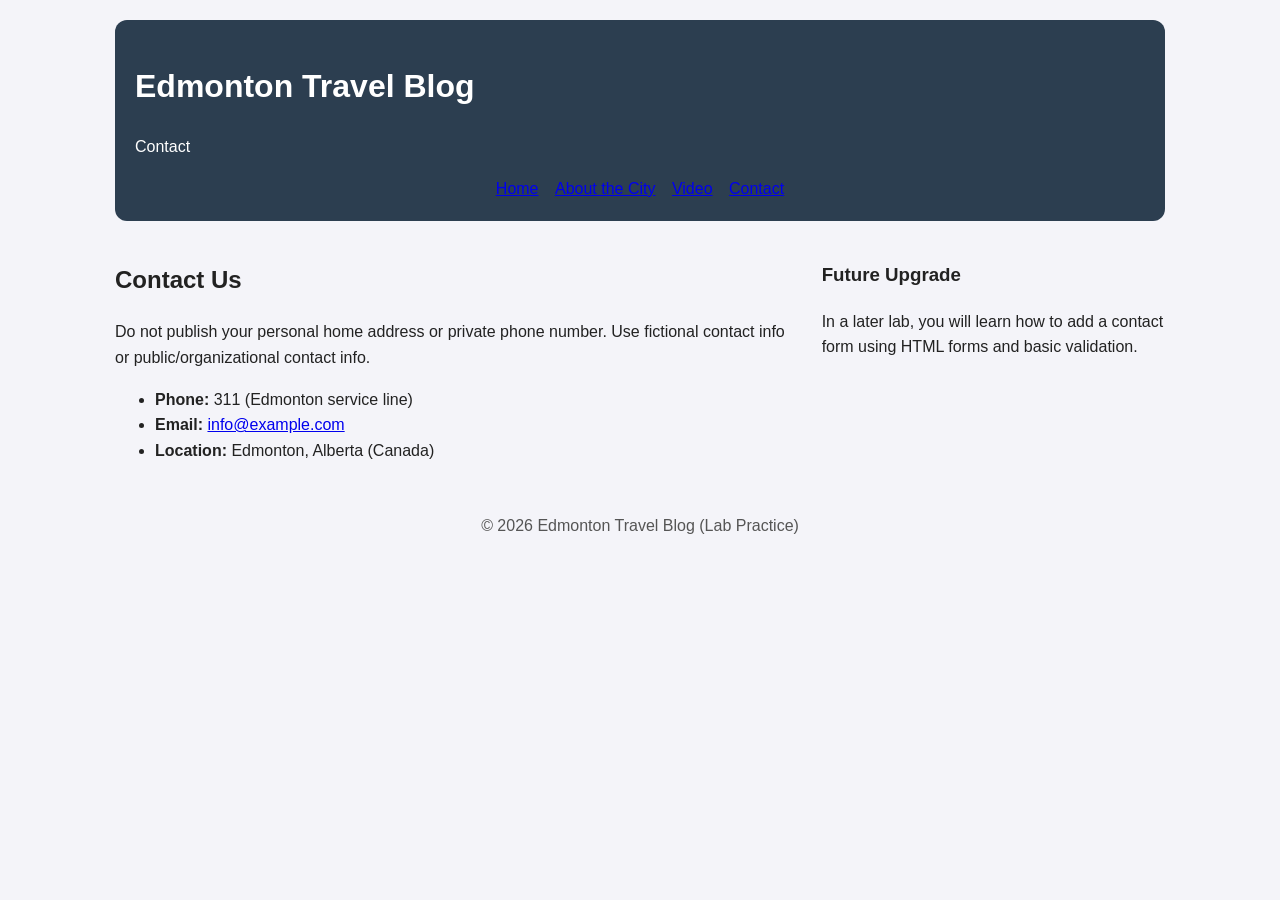
==== contact.html @ 0a63b9ec "Initial Commit" ====
<!DOCTYPE html>
<html lang="en">

<head>
    <meta charset="UTF-8" />
    <meta name="viewport" content="width=device-width, initial-scale=1" />
    <title>Edmonton Travel Blog | Contact</title>
    <link rel="stylesheet" href="style.css" />
</head>

<body>
    <div class="container">
        <header class="site-header">
            <h1>Edmonton Travel Blog</h1>
            <p>Contact</p>
            <nav class="site-nav">
                <ul>
                    <li><a href="index.html">Home</a></li>
                    <li><a href="city.html">About the City</a></li>
                    <li><a href="video.html">Video</a></li>
                    <li><a class="active" href="contact.html">Contact</a></li>
                </ul>
            </nav>
        </header>
        <main class="layout">
            <section class="main">
                <div class="card">
                    <h2>Contact Us</h2>
                    <p class="notice">
                        Do not publish your personal home address or private phone number.
                        Use fictional contact info or public/organizational contact info.
                    </p>
                    <ul>
                        <li><strong>Phone:</strong> 311 (Edmonton service line)</li>
                        <li>
                        <strong>Email:</strong>
                        <a href="mailto:info@example.com">info@example.com</a>
                        </li>
                        <li><strong>Location:</strong> Edmonton, Alberta (Canada)</li>
                    </ul>
                </div>

                <!-- TODO (HTML #10):
                Add a second card titled “Business Hours” with a list of days/times.
                -->
            </section>

            <aside class="sidebar">
                <div class="card">
                    <h3>Future Upgrade</h3>
                    <p>
                        In a later lab, you will learn how to add a contact form using HTML
                        forms and basic validation.
                    </p>
                </div>
            </aside>
        </main>

        <footer class="site-footer">
            <p>&copy; 2026 Edmonton Travel Blog (Lab Practice)</p>
        </footer>
    </div>
</body>

</html>
---- style.css ----
/* ---------------------------
    style.css (Student Tasks Version)
    Selectors + Box Model + Variables
    ---------------------------
    HOW TO USE THIS FILE:
    - Keep the selectors as they are (e.g., .site-nav a).
    Only add properties inside { }.
    - Use CSS variables with var(--name) whenever possible.
    - Use the Box Model (padding, margin, border, border-radius) to
    create spacing and “button/card” looks.
    - After each edit: Save → Refresh the browser.
    DEBUG TIP (CSS Cascade):
    If a style does not apply, check:
    1) selector matches the HTML element
    2) you saved the file
    3) no typos (property names, missing semicolons)
    4) whether another rule overrides it (order/specificity)
*/

/* ---------------------------
    CSS Variables:
    You may keep these values or adjust them to create a different theme.
    Typical values:
    - colors in hex (#RRGGBB)
    - common neutrals: light background, dark text
    - one accent color used for highlights/hover
--------------------------- */
:root {
    --bg: #f4f4f9;
    /* background color (light) */
    --text: #222;
    /* main text color (dark) */
    --primary: #2c3e50;
    /* header/nav background color */
    --accent: #0A6C74;
    /* highlight/hover color */
    --white: #ffffff;
    /* white */
    --border: #ddd;
    /* light border color */
}
/* Base styles (inheritance applies to many text properties)
    You can adjust:
    - font-family (Arial, Helvetica, sans-serif)
    - line-height (e.g., 1.4 to 1.8)
    - background and color using variables */
body {
    margin: 0;
    font-family: Arial, sans-serif;
    background: var(--bg);
    color: var(--text);
    line-height: 1.6;
}

/* Centers page content and prevents text from stretching too wide
    You can adjust:
    - max-width (e.g., 900px to 1200px)
    - padding (e.g., 16px to 32px) */
.container {
    max-width: 1050px;
    margin: 0 auto;
    padding: 20px;
}

/* Header “banner”
    You can adjust:
    - padding (e.g., 16px–28px)
    - border-radius (e.g., 8px–16px)
    - background using var(--primary) */
.site-header {
    background: var(--primary);
    color: var(--white);
    padding: 20px;
    border-radius: 12px;
}

/* ---------------------------
    Descendant selectors:
    The UL is styled only inside .site-nav so other lists are unaffected.
    Typical values:
    - list-style: none; removes bullets
    - text-align: center; centers the menu
    --------------------------- */
.site-nav ul {
    list-style: none;
    margin: 0;
    padding: 0;
    text-align: center;
}

/* Each LI controls positioning of each menu item.
    Typical values:
    - display: inline-block; puts items side-by-side
    - margin: small horizontal spacing like 4px–12px */
.site-nav li {
    display: inline-block;
    margin: 0 6px;
}
/* TODO (CSS #1): Nav links as buttons
    Target: .site-nav a (the clickable element)
    Typical values:
    - display: inline-block so padding/background behave like a “button”.

    You should define more properties to make links look like buttons:
    - text color: usually var(--white)
    - remove underline: text-decoration (often 'none')
    - padding: increases clickable area (common: vertical 8–12px, horizontal 12–22px)
    - border-radius: rounding (common: 4px–12px; or 999px for pill style)
    Optional additions:
    - background for non-hover state (transparent or subtle)
    - font-weight (normal/bold)
    - transition: smooth hover effect (often background-color 0.2s–0.3s)
*/
.site-nav a {
    display: inline-block;
    /* add more properties here */
}
/* TODO (CSS #2): Hover effect
    Target: .site-nav a:hover
    You should define what changes when the mouse hovers:
    - background color: commonly var(--accent)
    - optionally adjust text color (if contrast becomes poor)
    - optionally change underline/border effect instead of background (design choice)
*/
.site-nav a:hover {
    /* add properties here */
}
/* TODO (CSS #3): Active link highlight
    Target: .site-nav a.active
    This should make the current page link look “selected.”
    Common approaches (choose one):
    - subtle background (semi-transparent white)
    - underline or border-bottom
    - slightly different text color
    - stronger font-weight
    Keep it visually consistent with your hover style.
*/
.site-nav a.active {
    /* add properties here */
}
/* Two-column layout (Flexbox)
    You may keep this as-is. CSS Layouts will be taught be in a future lecture
    Typical values:
    - gap: 12px–28px */
.layout {
    margin-top: 20px;
    display: flex;
    gap: 20px;
}
.main {
    flex: 2;
}

.sidebar {
    flex: 1;
}

/* TODO (CSS #4): Sidebar card look
    Target: .sidebar
    Goal: Make the sidebar area look like a clean panel.
    Typical properties:
    - background: var(--white)
    - padding: 12px–20px
    - border: 1px solid var(--border)
    - border-radius: 8px–16px
    Optional:
    - slightly different background (very light tint)
*/

.sidebar {
    /* add properties here */
}
/* TODO (CSS #5): Card styling (Box Model)
    Target: .card
    Goal: Make every card look like a readable block.
    Typical properties:
    - background: var(--white)
    - padding: 14px–20px
    - margin-bottom: 12px–18px
    - border: 1px solid var(--border)
    - border-radius: 8px–16px
    Optional:
    - box-shadow for depth (subtle; do not overdo)
*/
.card {
    /* add properties here */
}
/* TODO (CSS #6): Meta line
    Target: .meta
    Goal: Smaller, less prominent text than body content.
    Typical properties:
    - font-size: around 0.85rem–0.95rem
    - color: a muted grey (e.g., #666 or #777)
    - margin-bottom: 6px–12px
*/
.meta {
    /* add properties here */
}
/* TODO (CSS #7): Tag “pill” styling
    Target: .tag
    Typical values:
    - display: inline-block so padding/background behave properly.
    Goal: Define more properties to make tags look like pill labels
    - padding: small (vertical 4–7px, horizontal 10–16px)
    - margin: small spacing between tags
    - border: 1px solid (often #ccc or var(--border))
    - border-radius: very large (e.g., 999px) for pill shape
    Optional:
    - background: white or very light tint
    - text color: var(--primary) or var(--text)
*/
.tag {
    display: inline-block;
    /* add more properties here */
}
/* TODO (CSS #8): Video container
    Target: .video-wrap
    Goal: The iframe should appear inside a neat frame with rounded corners.
    Typical properties:
    - border: 1px solid var(--border)
    - border-radius: 8px–16px
    - overflow: hidden (important for rounded corners)
    - background: #000 (prevents white gaps around the video)
*/
.video-wrap {
    /* add properties here */
}
.video-wrap iframe {
    width: 100%;
    height: 420px;
    border: 0;
    display: block;
}
/* TODO (CSS #9): ID selector example
    Target: #featured-video
    - styles ONLY the element with id="featured-video"
    Goal: Use this to emphasize the featured section
    - this is more specific than .card
*/
#featured-video {
/* Examples of what you CAN define here:
    - a different border style (solid/dashed)
    - a thicker border width
    - extra padding or margin
    - a subtle background tint
    - a stronger border-left accent
*/
}
/* TODO (CSS #10): Notice styling
    Target: .notice
    Goal: Make instruction boxes stand out.
    Typical properties:
    - border: dashed (e.g., 1px dashed #bbb)
    - padding: 10px–14px
    - border-radius: 8px–16px
    Optional:
    - background: white or a very light tint
    - slightly muted text color
*/
.notice {
    /* add properties here */
}
/* Footer
    You can adjust padding and color but keep it readable. */
.site-footer {
    text-align: center;
    padding: 18px 10px;
    color: #555;
}
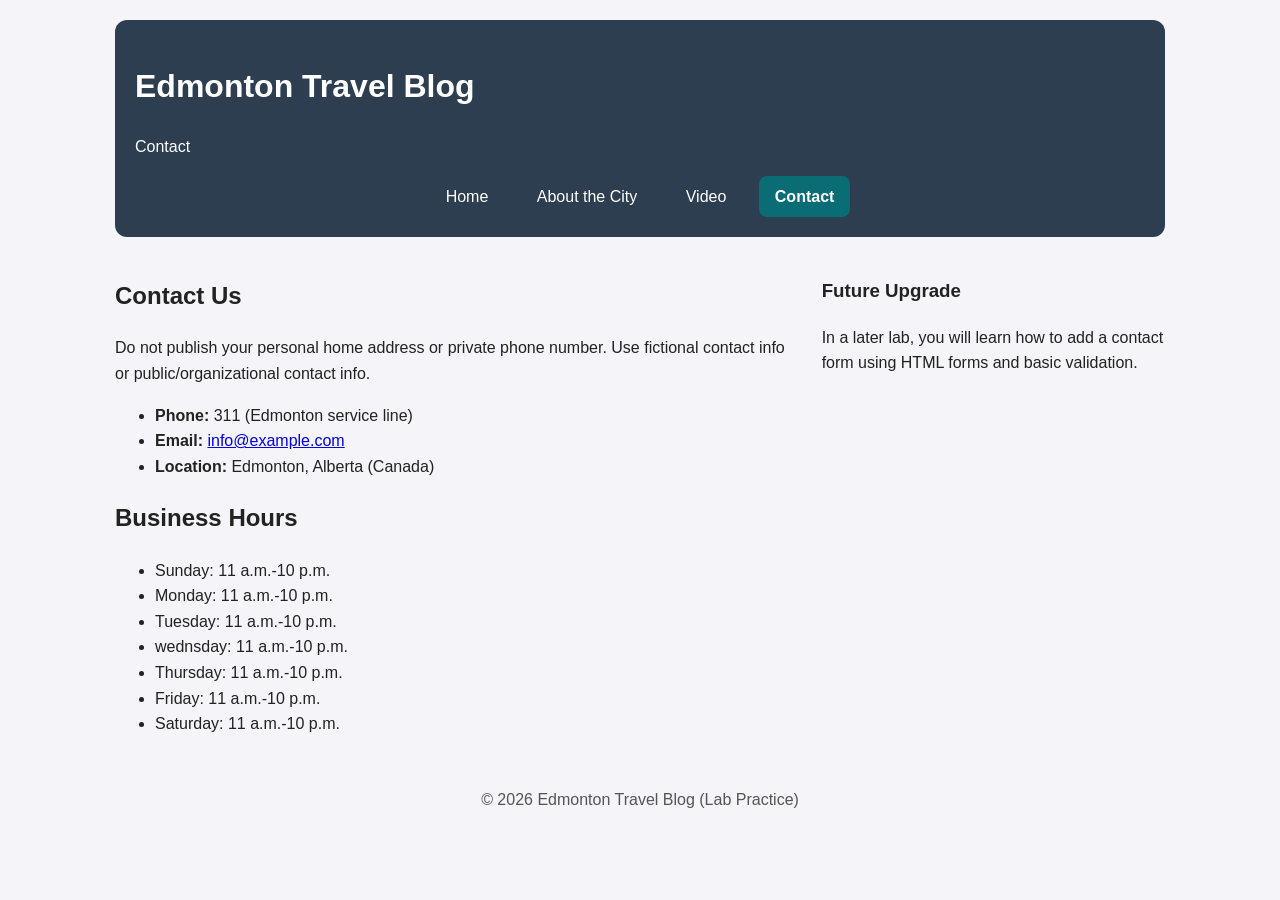
==== commit cfa16197: "finished html commits + 3 css commits" ====
--- a/contact.html
+++ b/contact.html
@@ -40,9 +40,21 @@
                     </ul>
                 </div>
 
-                <!-- TODO (HTML #10):
+                <!-- TODO (HTML #10): done
                 Add a second card titled “Business Hours” with a list of days/times.
                 -->
+                <div class="card">
+                    <h2>Business Hours</h2>
+                    <ul>
+                        <li>Sunday: 11 a.m.-10 p.m.</li>
+                        <li>Monday: 11 a.m.-10 p.m.</li>
+                        <li>Tuesday: 11 a.m.-10 p.m.</li>
+                        <li>wednsday: 11 a.m.-10 p.m.</li>
+                        <li>Thursday: 11 a.m.-10 p.m.</li>
+                        <li>Friday: 11 a.m.-10 p.m.</li>
+                        <li>Saturday: 11 a.m.-10 p.m.</li>
+                    </ul>
+                </div>
             </section>
 
             <aside class="sidebar">
--- a/style.css
+++ b/style.css
@@ -96,7 +96,7 @@
     display: inline-block;
     margin: 0 6px;
 }
-/* TODO (CSS #1): Nav links as buttons
+/* TODO (CSS #1): Nav links as buttons - done
     Target: .site-nav a (the clickable element)
     Typical values:
     - display: inline-block so padding/background behave like a “button”.
@@ -114,8 +114,13 @@
 .site-nav a {
     display: inline-block;
     /* add more properties here */
-}
-/* TODO (CSS #2): Hover effect
+    color: var(--white);
+    text-decoration: none;
+    padding: 8px 16px;
+    border-radius: 8px;
+    background: var(--primary);
+}
+/* TODO (CSS #2): Hover effect - done
     Target: .site-nav a:hover
     You should define what changes when the mouse hovers:
     - background color: commonly var(--accent)
@@ -124,8 +129,9 @@
 */
 .site-nav a:hover {
     /* add properties here */
-}
-/* TODO (CSS #3): Active link highlight
+    background: var(--accent);
+}
+/* TODO (CSS #3): Active link highlight -done
     Target: .site-nav a.active
     This should make the current page link look “selected.”
     Common approaches (choose one):
@@ -137,6 +143,8 @@
 */
 .site-nav a.active {
     /* add properties here */
+    background: var(--accent);
+    font-weight: bold;
 }
 /* Two-column layout (Flexbox)
     You may keep this as-is. CSS Layouts will be taught be in a future lecture
